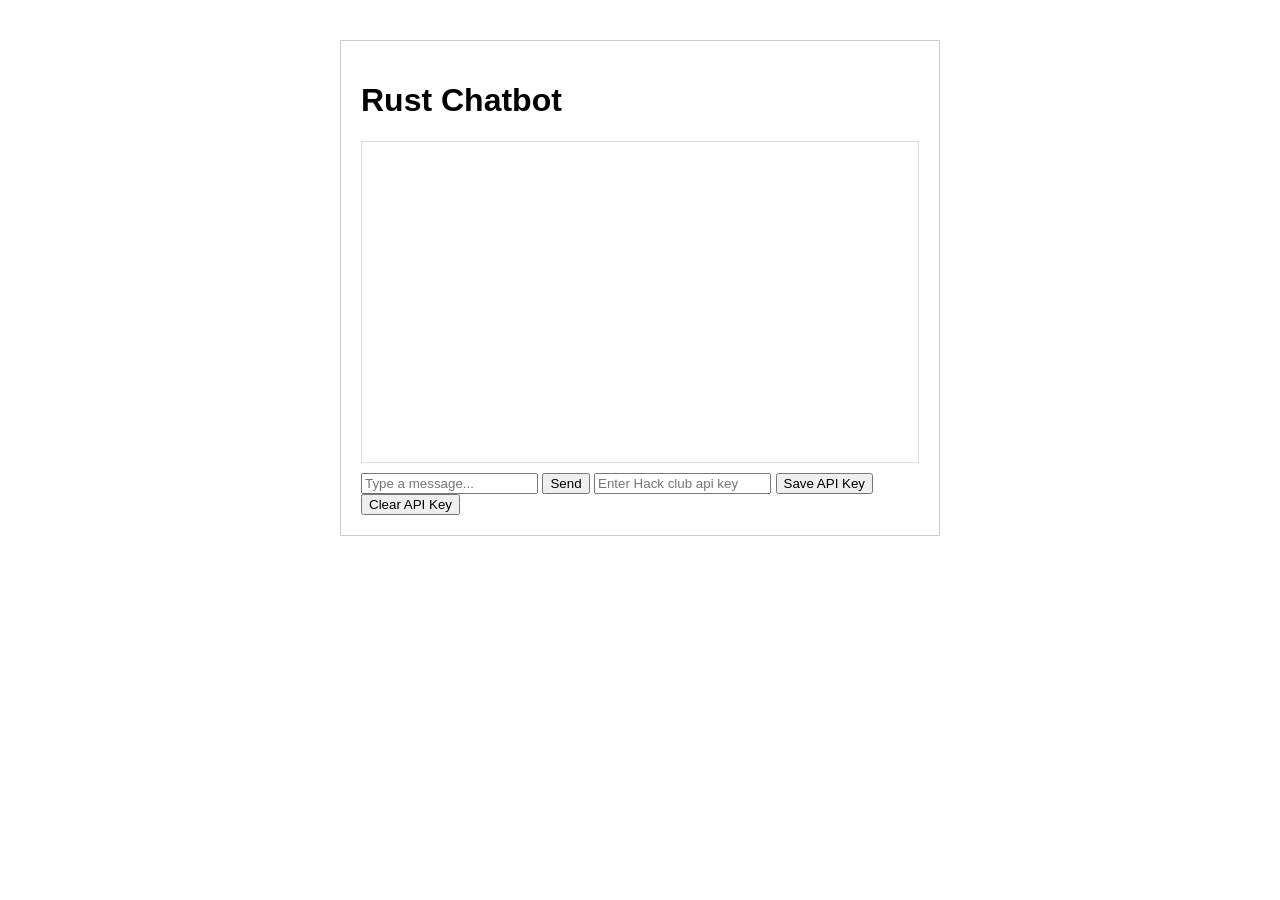
==== static/index.html @ 6fcdada8 "added simple ChatBot  and added hack club api using" ====
<!DOCTYPE html>
<html>
<head>
    <title>Rust Chatbot</title>
    <link rel="stylesheet" href="style.css">
</head>
<body>
    <div class="chat">
        <h1>Rust Chatbot</h1>

        <div id="messages"></div>

        <input
            type="text"
            id="input"
            placeholder="Type a message..."
        >

        <button onclick="sendMessage()">
            Send
        </button>

        <input type="password" id="apikey" placeholder="Enter Hack club api key">
        <button onclick="saveApiKey()">
            Save API Key
        </button>

        <button onclick="clearApiKey()">
            Clear API Key
        </button>

    </div>

    <script src="script.js"></script>
</body>
</html>
---- static/style.css ----
body {
    font-family: Arial, sans-serif;
    max-width: 600px;
    margin: 40px auto;
}

.chat {
    border: 1px solid #ccc;
    padding: 20px;
}

#messages {
    min-height: 300px;
    border: 1px solid #ddd;
    margin-bottom: 10px;
    padding: 10px;
}
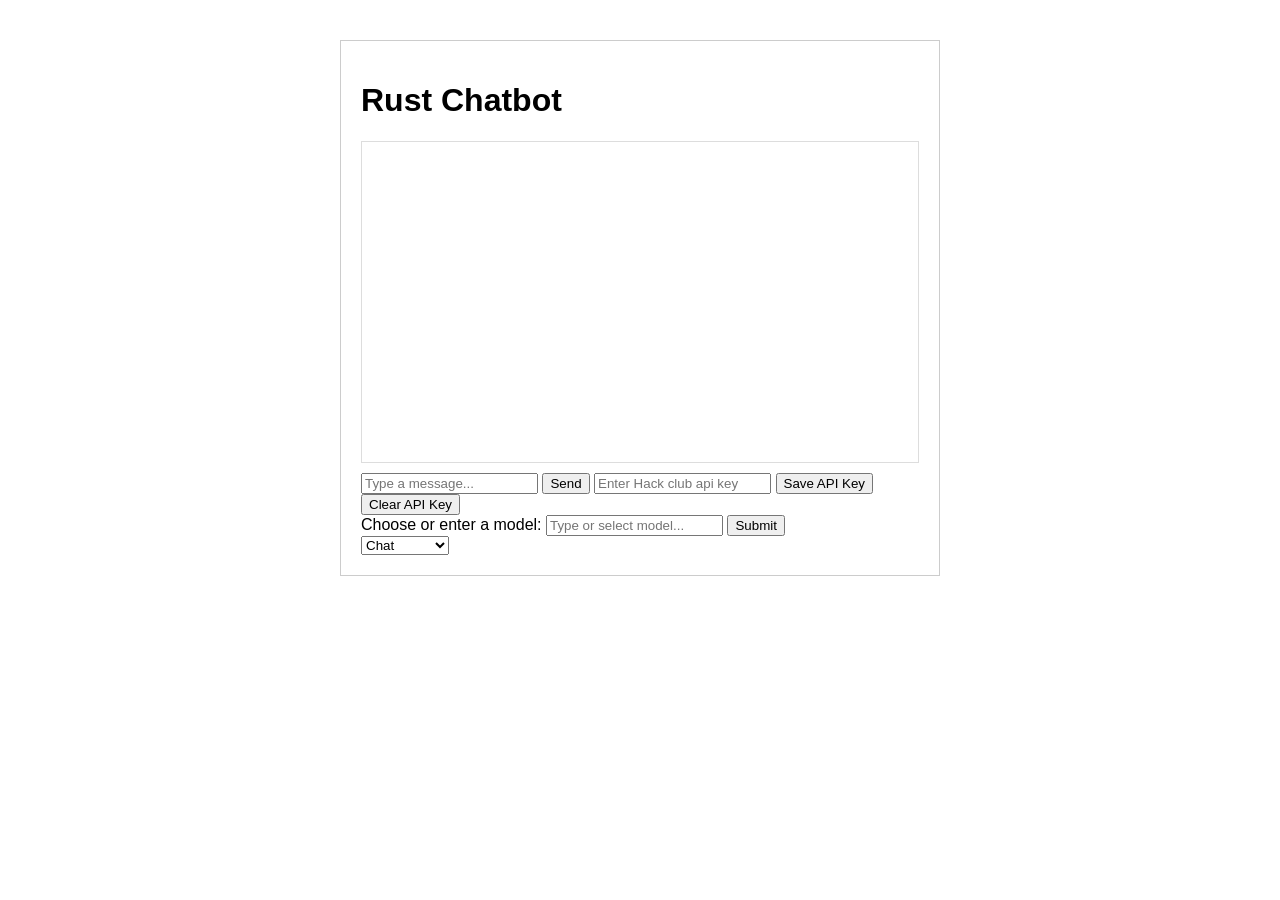
==== commit 2f056f34: "added image genartion and error handling." ====
--- a/static/index.html
+++ b/static/index.html
@@ -29,6 +29,30 @@
             Clear API Key
         </button>
 
+
+
+    <form id="modelForm">
+    <label for="modelinput">Choose or enter a model:</label>
+    
+    <input list="modelList" id="modelinput" placeholder="Type or select model...">
+    
+    <datalist id="modelList">
+        <option value="nvidia/nemotron-3-nano-30b-a3b:free">
+        <option value="liquid/lfm-2.5-1.2b-thinking:free">
+        <option value="openai/gpt-5.3-codex">
+        <option value="nvidia/nemotron-3-super-120b-a12b:free">
+    </datalist>
+
+    <button type="button" onclick="model()">Submit</button>
+    </form>
+
+    <select name="mode" id="mode">
+        <option value="chat">Chat</option>
+        <option value="image">Image Gen</option>
+    </select>
+
+
+
     </div>
 
     <script src="script.js"></script>
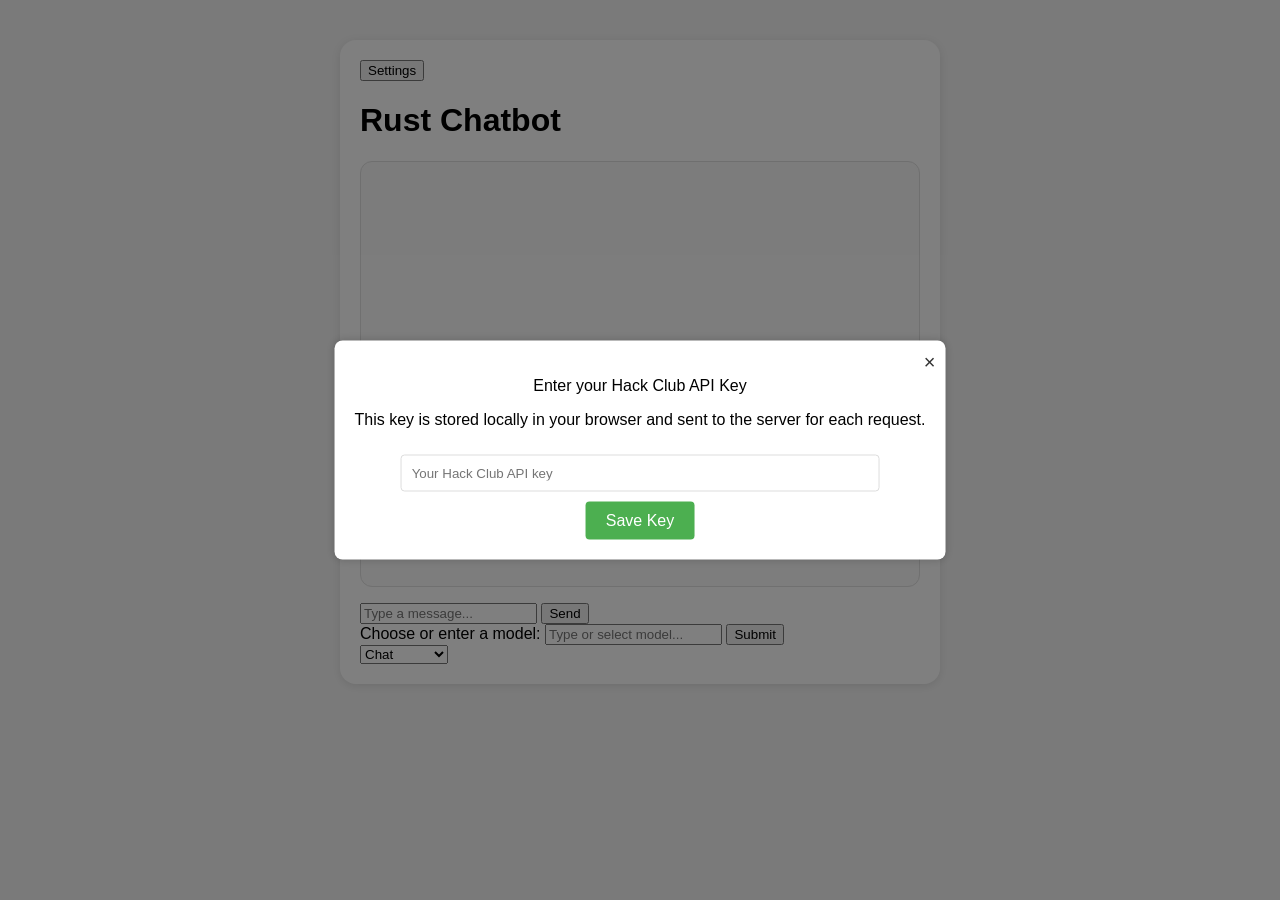
==== commit 8699b1dc: "fixed some bugs and logic probms and added loading animtion" ====
--- a/static/index.html
+++ b/static/index.html
@@ -1,11 +1,16 @@
 <!DOCTYPE html>
-<html>
+<html lang="en">
 <head>
-    <title>Rust Chatbot</title>
+    <meta charset="UTF-8">
+    <meta name="viewport" content="width=device-width, initial-scale=1.0">
+    <title>ChatFGPT - Rust Chatbot</title>
     <link rel="stylesheet" href="style.css">
 </head>
 <body>
+    
     <div class="chat">
+        <button onclick="openSettings()">Settings</button>
+
         <h1>Rust Chatbot</h1>
 
         <div id="messages"></div>
@@ -19,17 +24,6 @@
         <button onclick="sendMessage()">
             Send
         </button>
-
-        <input type="password" id="apikey" placeholder="Enter Hack club api key">
-        <button onclick="saveApiKey()">
-            Save API Key
-        </button>
-
-        <button onclick="clearApiKey()">
-            Clear API Key
-        </button>
-
-
 
     <form id="modelForm">
     <label for="modelinput">Choose or enter a model:</label>
@@ -51,10 +45,30 @@
         <option value="image">Image Gen</option>
     </select>
 
+    </div>
 
+
+    <div class="popup-overlay" id="popupOverlay">
+
+    <div class="popup" id="popup">
+
+        <span class="close" id="closePopup">&times;</span>
+
+        <div class="popup-content">
+
+            <p>Enter your Hack Club API Key</p>
+
+            <p>This key is stored locally in your browser and sent to the server for each request.</p>
+
+            <input type="password" placeholder="Your Hack Club API key" id="KeyInput">
+
+            <button onclick="submitForm()">Save Key</button>
+
+        </div>
 
     </div>
 
+    </div>
     <script src="script.js"></script>
 </body>
 </html>
--- a/static/style.css
+++ b/static/style.css
@@ -2,16 +2,125 @@
     font-family: Arial, sans-serif;
     max-width: 600px;
     margin: 40px auto;
+    background: #f5f5f5;
 }
 
 .chat {
-    border: 1px solid #ccc;
+    background: white;
+    border-radius: 16px;
+    box-shadow: 0 2px 10px rgba(0,0,0,0.1);
     padding: 20px;
 }
 
 #messages {
-    min-height: 300px;
+    min-height: 400px;
+    max-height: 500px;
+    overflow-y: auto;
+    border: 1px solid #e0e0e0;
+    border-radius: 12px;
+    padding: 12px;
+    background: #fafafa;
+    margin-bottom: 16px;
+}
+
+.message {
+    margin-bottom: 12px;
+    display: flex;
+    flex-direction: column;
+}
+
+/* Loading animation (bouncing dots) */
+.loading {
+    display: flex;
+    align-items: center;
+    gap: 6px;
+    padding: 12px 0;
+}
+
+.loading span {
+    width: 8px;
+    height: 8px;
+    background: #888;
+    border-radius: 50%;
+    display: inline-block;
+    animation: bounce 1.4s infinite ease-in-out both;
+}
+
+.loading span:nth-child(1) {
+    animation-delay: 0s;
+}
+
+.loading span:nth-child(2) {
+    animation-delay: 0.2s;
+}
+
+.loading span:nth-child(3) {
+    animation-delay: 0.4s;
+}
+
+
+
+/* this animtion used for a effect for chat loading :>  */
+@keyframes bounce {
+    0%, 80%, 100% {
+        transform: scale(0);
+        opacity: 0.5;
+    }
+    40% {
+        transform: scale(9);
+        opacity: 1;
+    }
+}
+
+.popup-overlay {
+    display: none;
+    position: fixed;
+    top: 0;
+    left: 0;
+    width: 100%;
+    height: 100%;
+    background: rgba(0, 0, 0, 0.5);
+}
+
+.popup {
+    font-family: Arial, sans-serif;
+    position: absolute;
+    top: 50%;
+    left: 50%;
+    transform: translate(-50%, -50%);
+    background: #fff;
+    padding: 20px;
+    border-radius: 8px;
+    box-shadow: 0 0 10px rgba(0, 0, 0, 0.2);
+}
+
+.popup-content {
+    text-align: center;
+}
+
+.popup .close {
+    position: absolute;
+    top: 10px;
+    right: 10px;
+    font-size: 20px;
+    cursor: pointer;
+    color: #333;
+}
+
+.popup #KeyInput {
+    width: 80%;
+    padding: 10px;
+    margin: 10px 0;
     border: 1px solid #ddd;
-    margin-bottom: 10px;
-    padding: 10px;
+    border-radius: 4px;
+}
+
+.popup button {
+    background-color: #4caf50;
+    color: #fff;
+    padding: 10px 20px;
+    border: none;
+    border-radius: 4px;
+    cursor: pointer;
+    font-size: 16px;
 }
